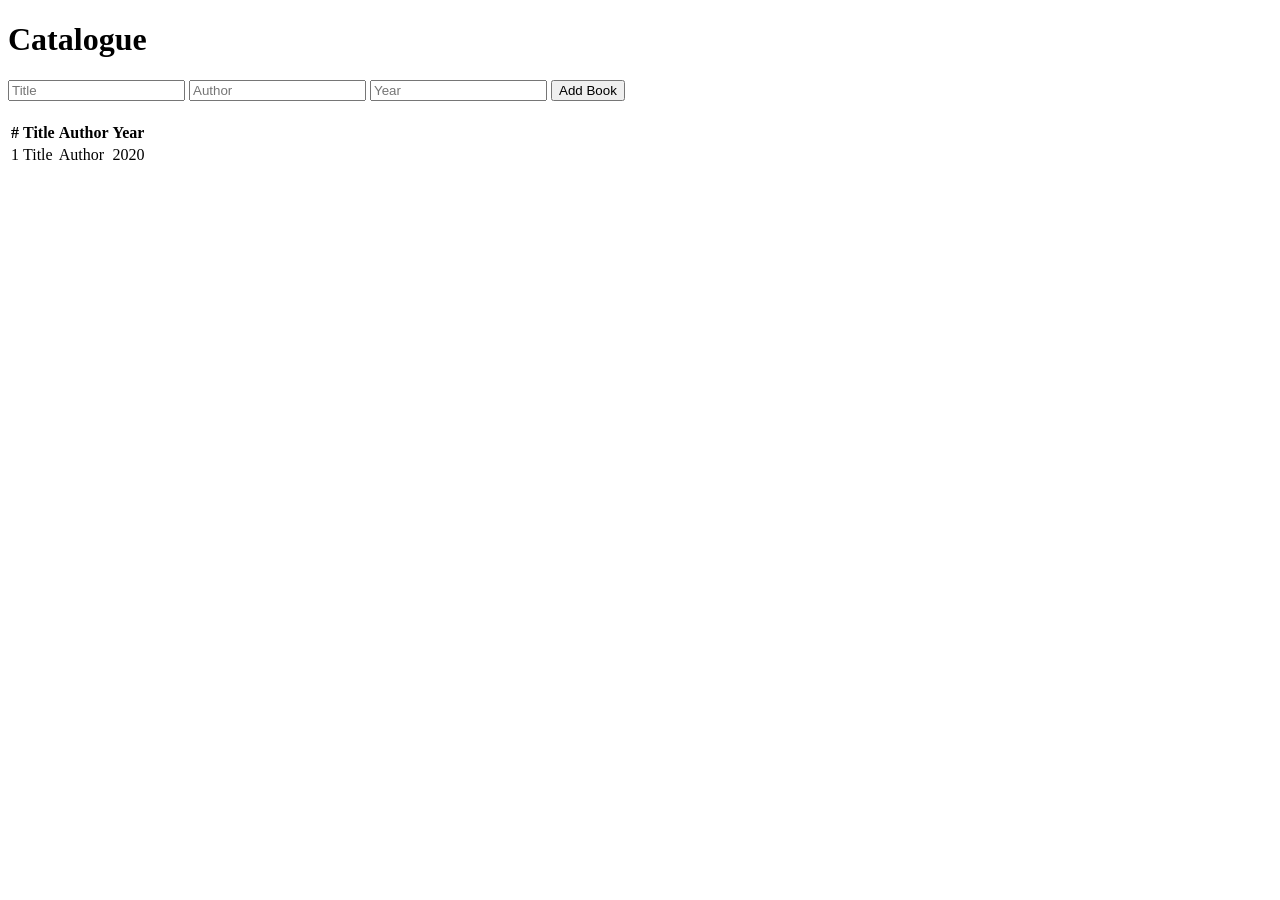
==== src/main/resources/templates/books/list.html @ 883654d5 "lab05: REST and MVC controllers, model, view, static resources" ====
<!DOCTYPE html>
<html xmlns:th="http://www.thymeleaf.org">
<head>
    <meta charset="UTF-8">
    <title th:text="${title}">Catalogue</title>
    <link rel="stylesheet" th:href="@{/css/app.css}">
</head>
<body>
<h1 th:text="${title}">Catalogue</h1>

<p th:if="${message}" class="flash" th:text="${message}"></p>

<form action="/books" method="post" style="margin-bottom: 20px;">
    <input type="text" name="title" placeholder="Title" required>
    <input type="text" name="author" placeholder="Author" required>
    <input type="number" name="year" placeholder="Year" required>
    <button type="submit">Add Book</button>
</form>

<table>
    <thead>
    <tr>
        <th>#</th>
        <th>Title</th>
        <th>Author</th>
        <th>Year</th>
    </tr>
    </thead>
    <tbody>
    <tr th:each="book : ${books}">
        <td th:text="${book.id}">1</td>
        <td th:text="${book.title}">Title</td>
        <td th:text="${book.author}">Author</td>
        <td th:text="${book.year}">2020</td>
    </tr>
    </tbody>
</table>
</body>
</html>
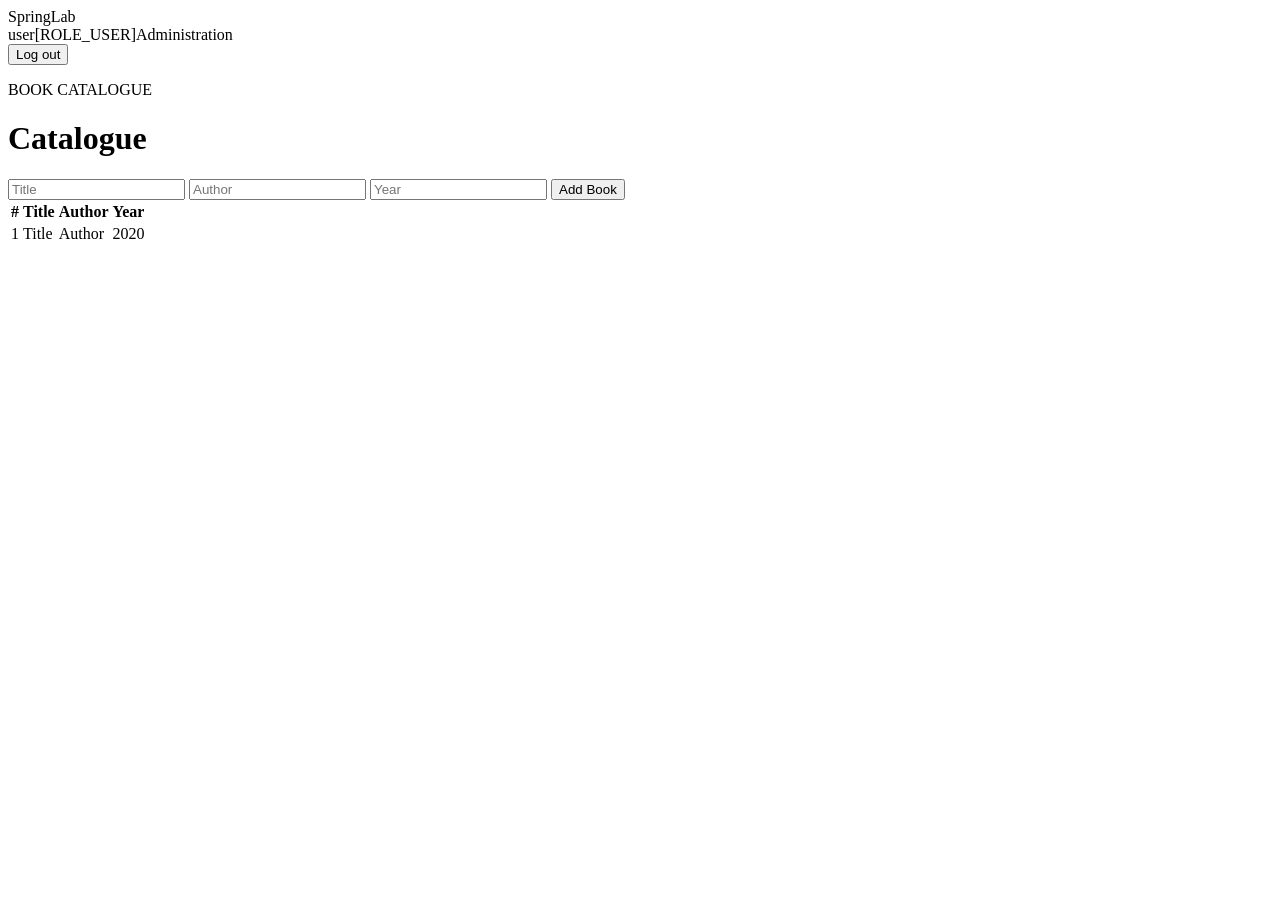
==== commit bf011b62: "lab10: spring security, database users, bcrypt, roles, csrf" ====
--- a/src/main/resources/templates/books/list.html
+++ b/src/main/resources/templates/books/list.html
@@ -1,16 +1,18 @@
 <!DOCTYPE html>
-<html xmlns:th="http://www.thymeleaf.org">
+<html xmlns:th="http://www.thymeleaf.org" xmlns:sec="http://www.thymeleaf.org/extras/spring-security">
 <head>
     <meta charset="UTF-8">
     <title th:text="${title}">Catalogue</title>
     <link rel="stylesheet" th:href="@{/css/app.css}">
 </head>
 <body>
-<h1 th:text="${title}">Catalogue</h1>
+<header class="topbar"><a class="brand" th:href="@{/}">SpringLab</a><nav><span sec:authentication="name">user</span><span class="role-pill" sec:authentication="principal.authorities">[ROLE_USER]</span><a sec:authorize="hasRole('ADMIN')" th:href="@{/admin}">Administration</a><form th:action="@{/logout}" method="post"><button class="link-button" type="submit">Log out</button></form></nav></header>
+<main class="page-wrap">
+<p class="eyebrow">BOOK CATALOGUE</p><h1 th:text="${title}">Catalogue</h1>
 
 <p th:if="${message}" class="flash" th:text="${message}"></p>
 
-<form action="/books" method="post" style="margin-bottom: 20px;">
+<form th:action="@{/books}" method="post" sec:authorize="hasRole('ADMIN')" class="book-form">
     <input type="text" name="title" placeholder="Title" required>
     <input type="text" name="author" placeholder="Author" required>
     <input type="number" name="year" placeholder="Year" required>
@@ -35,5 +37,6 @@
     </tr>
     </tbody>
 </table>
+</main>
 </body>
-</html>+</html>
